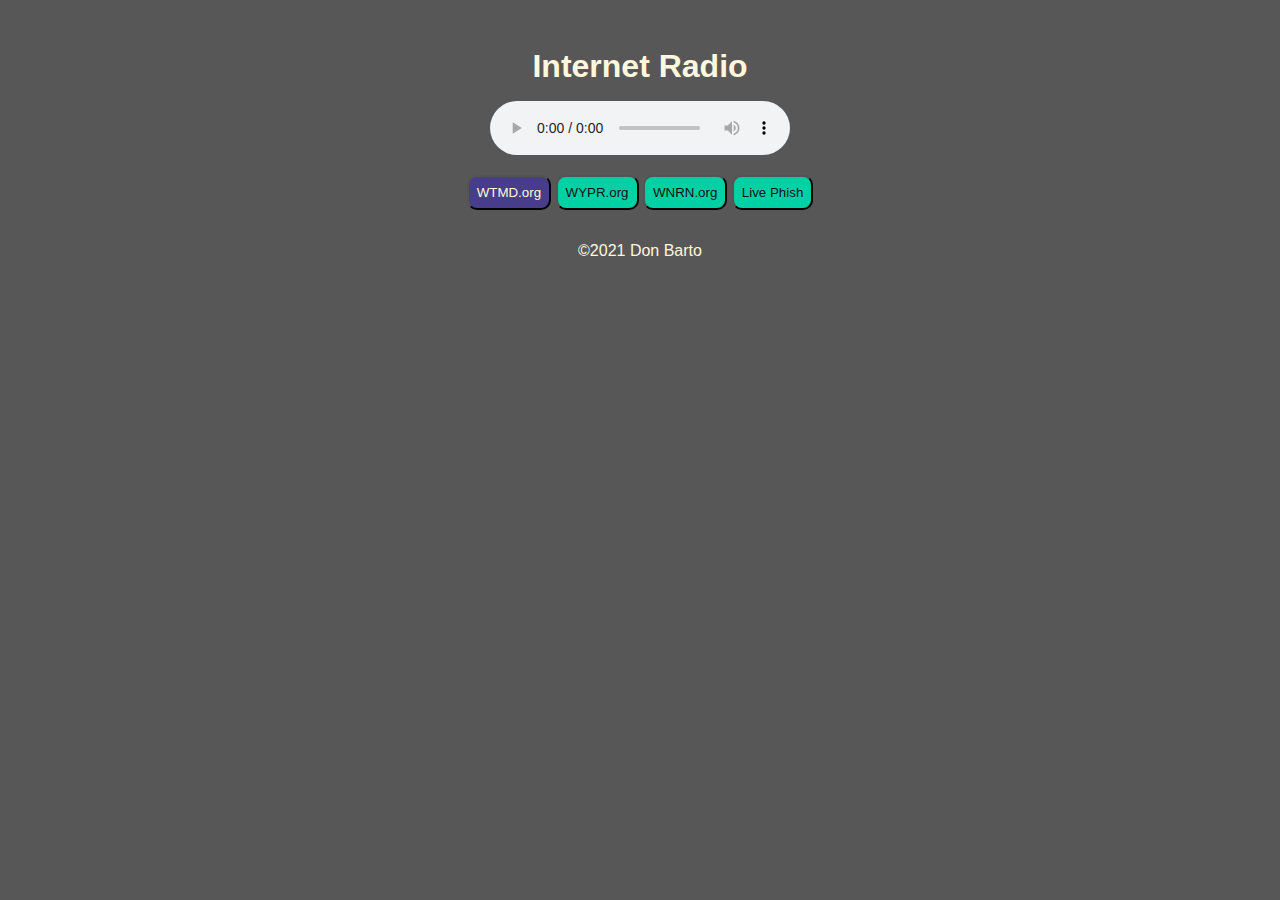
==== index.html @ 42621f01 "initial commit" ====
<!DOCTYPE html>
<html lang="en">
<head>
    <meta charset="UTF-8">
    <meta http-equiv="X-UA-Compatible" content="IE=edge">
    <meta name="viewport" content="width=device-width, initial-scale=1.0">
    <title>Radio Player | Don Barto</title>
    <link rel="stylesheet" href="css/style.css"/>
    <link rel="icon" type="image" href="images\favicon.ico"/>
</head>
<body>
    
    <div id='playerDiv'>
        
        <h1>Internet Radio</h1>
        <div id="date-time"></div>
        <h2 id="nowPlaying"></h2>
        <audio id="radioPlayer" src="https://wtmd-ice.streamguys1.com/wtmd.mp3" type='audio/mpeg' controls>
        </audio><br />
        <button id="wtmd">WTMD.org</button>
        <button id='wypr'>WYPR.org</button>
        <button id="wnrn">WNRN.org</button>
        <button id="livePhish">Live Phish</button>
        <footer>&copy;2021 Don Barto</footer>
    </div>
    
   
    <script src="js/radioApp.js">
        
    </script>

</body>
</html>
---- css/style.css ----
* {
    font-family: Roboto, Verdana, Geneva, Tahoma, sans-serif;
    margin: 0;
    padding: 0;
}

@keyframes backgroundMove {
    0% {background-color: rgb(162, 91, 243);}
    25% {background-color: rgb(144, 79, 172);}
    50% {background-color: fuchsia;}
    75% {background-color: indianred;}
    100% {background-color: rgb(162, 91, 243);}    
}
body {
    /*width: 100%;*/
    height: auto;
    background: rgb(88, 87, 88);
}

h1 {
    color: cornsilk;
    text-align: center;

}

audio {
    margin: 1rem;
    
}
#playerDiv {
    margin-top: 1rem;
    margin-left: auto;
    margin-right: auto;
    padding: 2rem;
    width: 80%;
    text-align: center;
    animation-name: backgroundMove;
    animation-duration: 6s;
    animation-iteration-count: infinite;
    border-radius: 10px;
}

#date-time {
    color: cornsilk;
}
button:hover {
    color: cornsilk;
    background: darkslateblue;
}

button {
    color:rgb(19, 19, 19);
    background: rgb(0, 209, 164);
    padding: .5rem;
    border-radius: 10px;
}
footer {
    color: cornsilk;
    margin-top: 2rem;
    text-align: center;
    bottom: 0;
}

.activeBtn {
    color: cornsilk;
    background: darkslateblue;
}
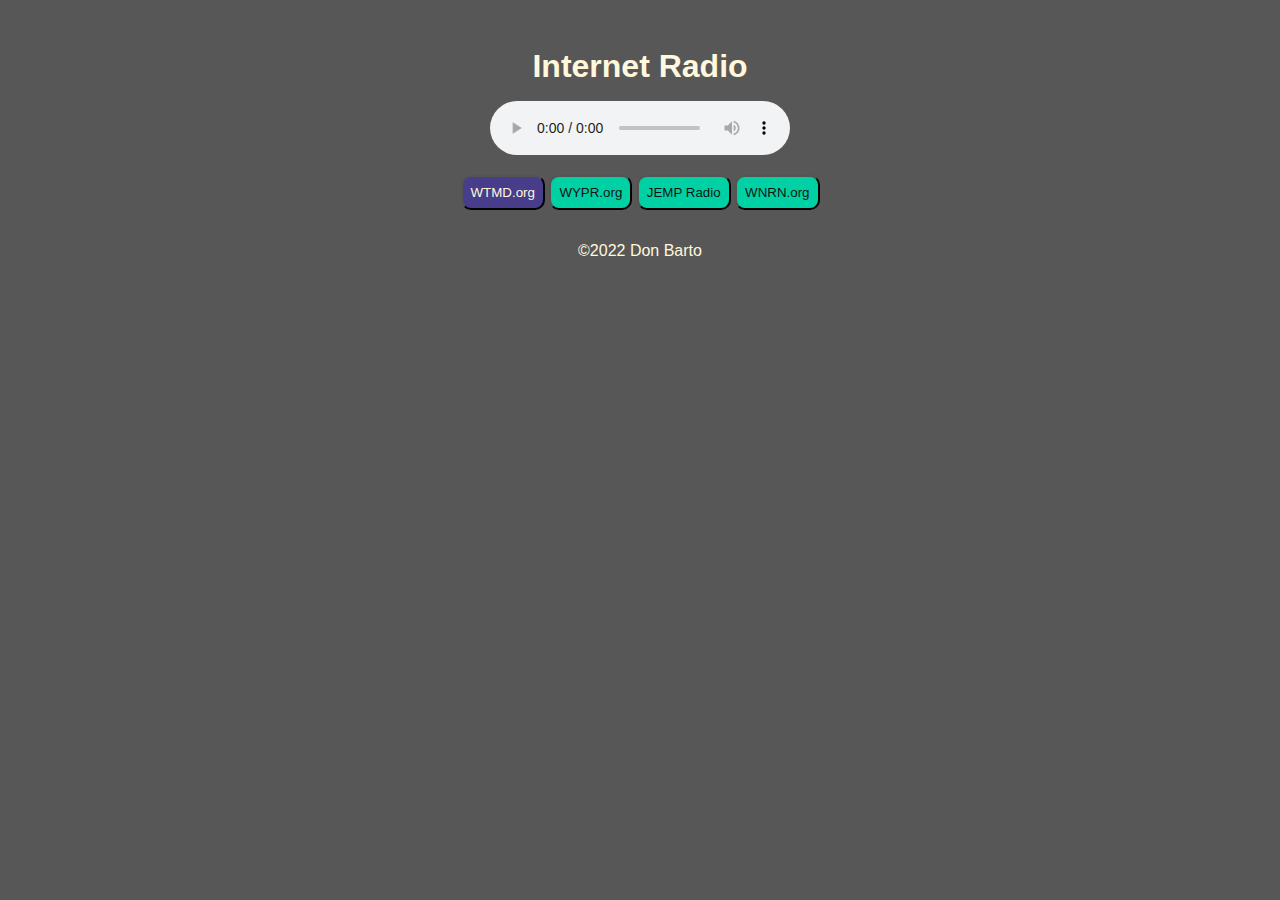
==== commit dc780551: "transfer to netlify" ====
--- a/index.html
+++ b/index.html
@@ -19,9 +19,11 @@
         </audio><br />
         <button id="wtmd">WTMD.org</button>
         <button id='wypr'>WYPR.org</button>
+        <button id="jempRadio">JEMP Radio</button>
         <button id="wnrn">WNRN.org</button>
-        <button id="livePhish">Live Phish</button>
-        <footer>&copy;2021 Don Barto</footer>
+        
+        <!-- <button id="livePhish">Live Phish</button> -->
+        <footer>&copy;2022 Don Barto</footer>
     </div>
     
    
